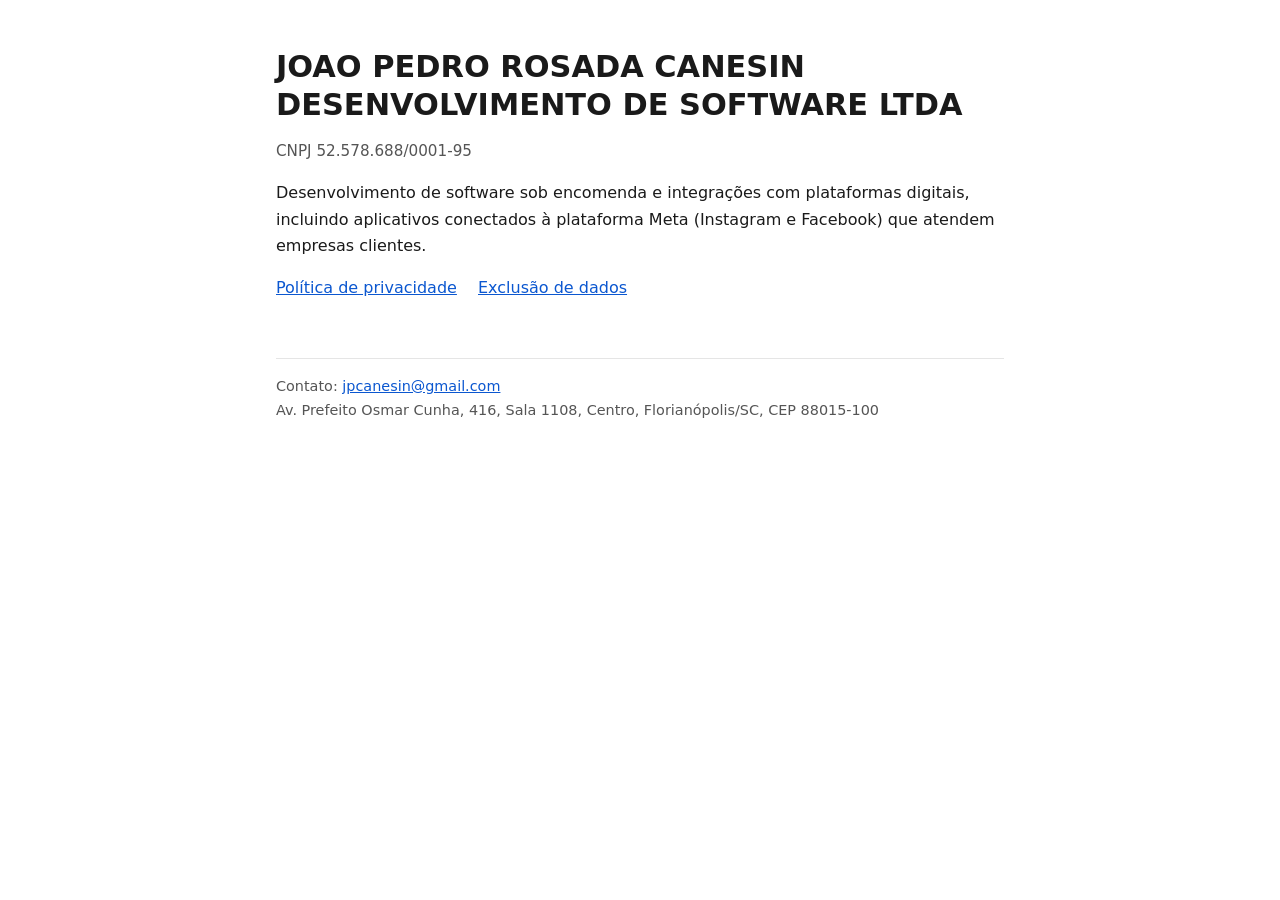
==== index.html @ 370175a0 "Site da LTDA: política de privacidade e exclusão de dados" ====
<!doctype html>
<html lang="pt-BR">
<head>
<meta charset="utf-8">
<meta name="viewport" content="width=device-width, initial-scale=1">
<title>JOAO PEDRO ROSADA CANESIN DESENVOLVIMENTO DE SOFTWARE LTDA</title>
<link rel="stylesheet" href="/style.css">
</head>
<body>
<main>
  <h1>JOAO PEDRO ROSADA CANESIN DESENVOLVIMENTO DE SOFTWARE LTDA</h1>
  <p class="muted">CNPJ 52.578.688/0001-95</p>
  <p>Desenvolvimento de software sob encomenda e integrações com plataformas digitais, incluindo
  aplicativos conectados à plataforma Meta (Instagram e Facebook) que atendem empresas clientes.</p>
  <nav>
    <a href="/privacidade/">Política de privacidade</a>
    <a href="/exclusao-de-dados/">Exclusão de dados</a>
  </nav>
  <footer>Contato: <a href="mailto:jpcanesin@gmail.com">jpcanesin@gmail.com</a><br>Av. Prefeito Osmar Cunha, 416, Sala 1108, Centro, Florianópolis/SC, CEP 88015-100</footer>
</main>
</body>
</html>
---- style.css ----
:root { --fg: #1a1a1a; --muted: #555; --bg: #fff; --line: #e5e5e5; --link: #0b57d0; }
@media (prefers-color-scheme: dark) {
  :root { --fg: #ececec; --muted: #a8a8a8; --bg: #121212; --line: #2a2a2a; --link: #8ab4f8; }
}
* { box-sizing: border-box; }
body { margin: 0; background: var(--bg); color: var(--fg);
  font: 16px/1.65 system-ui, -apple-system, "Segoe UI", Roboto, sans-serif; }
main { max-width: 760px; margin: 0 auto; padding: 48px 16px 80px; }
h1 { font-size: 1.9rem; line-height: 1.25; margin: 0 0 8px; }
h2 { font-size: 1.2rem; margin: 36px 0 8px; padding-top: 12px; border-top: 1px solid var(--line); }
p, li { color: var(--fg); } .muted { color: var(--muted); font-size: .95rem; }
a { color: var(--link); } ul { padding-left: 1.2rem; }
footer { margin-top: 56px; padding-top: 16px; border-top: 1px solid var(--line); color: var(--muted); font-size: .9rem; }
nav a { margin-right: 16px; }
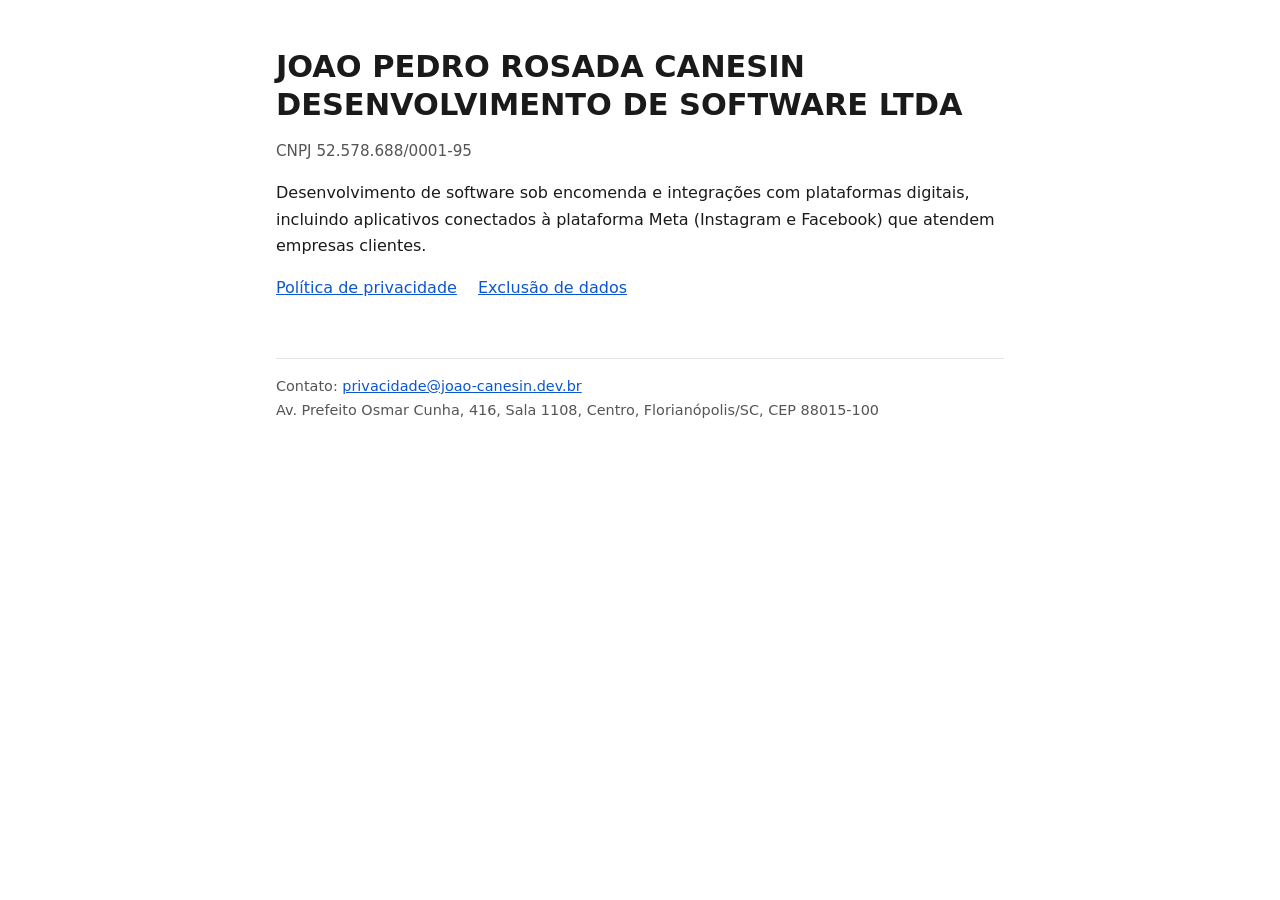
==== commit 8573f54e: "Use privacidade@joao-canesin.dev.br as contact email Co-Authored-By: Claude Opus 5.5 <noreply@anthro" ====
--- a/index.html
+++ b/index.html
@@ -16,7 +16,7 @@
     <a href="/privacidade/">Política de privacidade</a>
     <a href="/exclusao-de-dados/">Exclusão de dados</a>
   </nav>
-  <footer>Contato: <a href="mailto:jpcanesin@gmail.com">jpcanesin@gmail.com</a><br>Av. Prefeito Osmar Cunha, 416, Sala 1108, Centro, Florianópolis/SC, CEP 88015-100</footer>
+  <footer>Contato: <a href="mailto:privacidade@joao-canesin.dev.br">privacidade@joao-canesin.dev.br</a><br>Av. Prefeito Osmar Cunha, 416, Sala 1108, Centro, Florianópolis/SC, CEP 88015-100</footer>
 </main>
 </body>
 </html>
